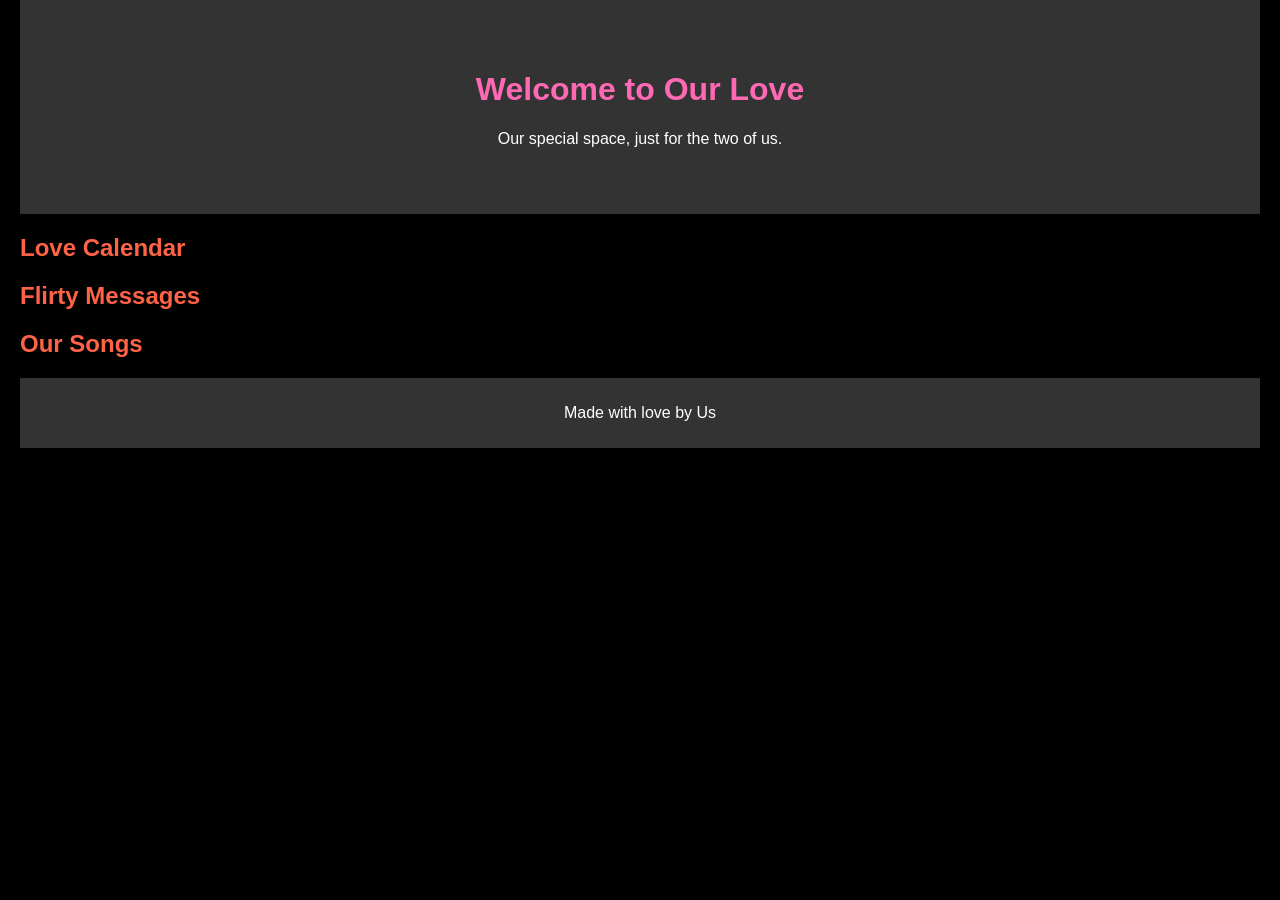
==== index.html @ e014e987 "Initial commit of love website with HTML, CSS, JS" ====
<!DOCTYPE html>
<html lang="en">
<head>
    <meta charset="UTF-8">
    <meta name="viewport" content="width=device-width, initial-scale=1.0">
    <title>Our Love Website</title>
    <link rel="stylesheet" href="style.css">
</head>
<body>
    <div class="container">
        <header>
            <h1>Welcome to Our Love</h1>
            <p>Our special space, just for the two of us.</p>
        </header>
        <section class="calendar">
            <h2>Love Calendar</h2>
            <!-- Love Calendar and countdown will go here -->
        </section>
        <section class="messages">
            <h2>Flirty Messages</h2>
            <!-- Pickup lines will go here -->
        </section>
        <section class="songs">
            <h2>Our Songs</h2>
            <!-- Songs list will go here -->
        </section>
        <footer>
            <p>Made with love by Us</p>
        </footer>
    </div>
    <script src="script.js"></script>
</body>
</html>
---- style.css ----
body {
    background-color: black;
    color: white;
    font-family: 'Arial', sans-serif;
    margin: 0;
    padding: 0;
}

header {
    text-align: center;
    padding: 50px;
    background-color: #333;
}

h1 {
    color: #ff69b4;
}

h2 {
    color: #ff6347;
}

.container {
    margin: 0 20px;
}

footer {
    text-align: center;
    padding: 10px;
    background-color: #333;
}
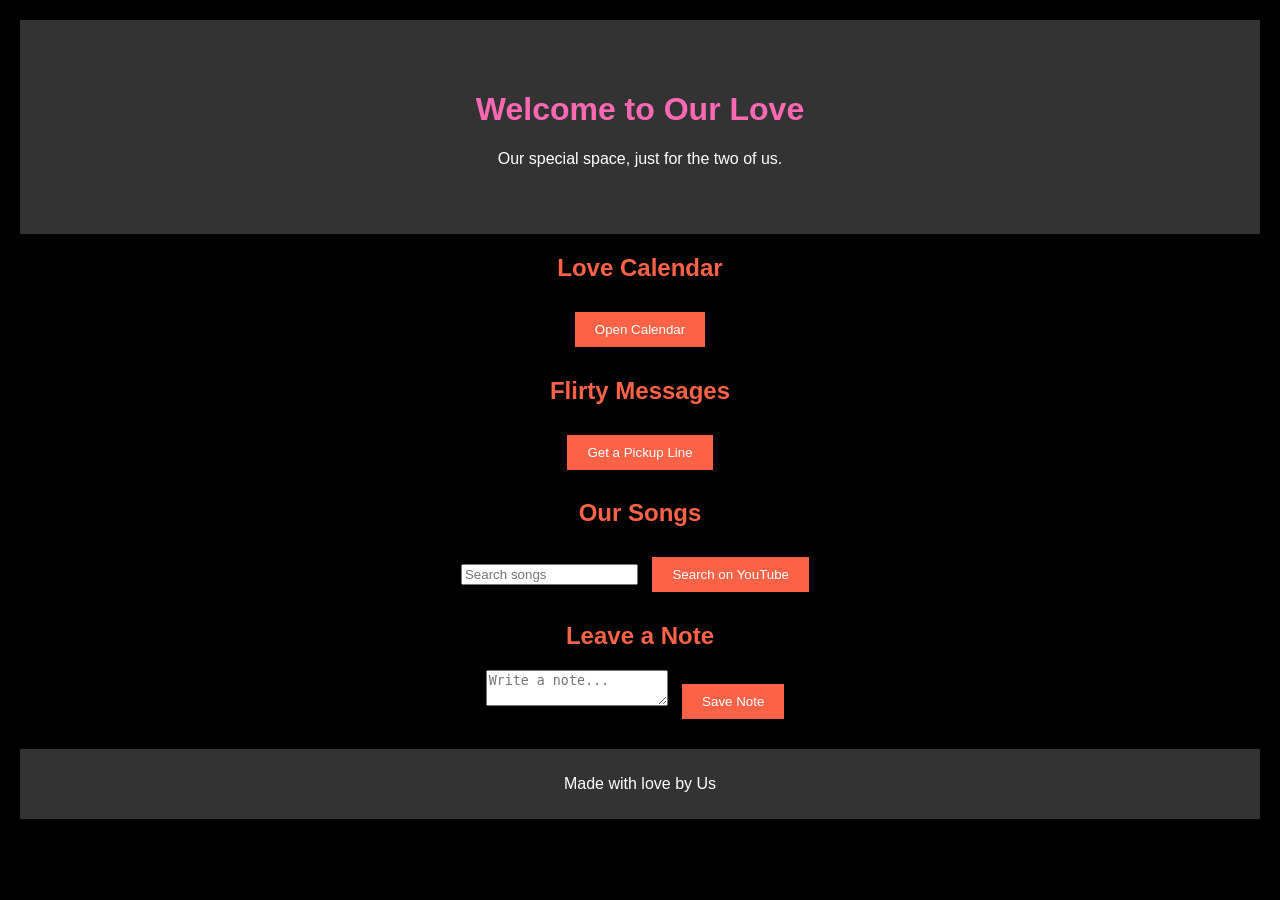
==== commit 20b93320: "Added countdown, live chat, and music features" ====
--- a/index.html
+++ b/index.html
@@ -12,22 +12,36 @@
             <h1>Welcome to Our Love</h1>
             <p>Our special space, just for the two of us.</p>
         </header>
+
         <section class="calendar">
             <h2>Love Calendar</h2>
-            <!-- Love Calendar and countdown will go here -->
+            <button onclick="openCalendar()">Open Calendar</button>
         </section>
+
         <section class="messages">
             <h2>Flirty Messages</h2>
-            <!-- Pickup lines will go here -->
+            <button onclick="generatePickupLine()">Get a Pickup Line</button>
+            <div id="pickupLine"></div>
         </section>
+
         <section class="songs">
             <h2>Our Songs</h2>
-            <!-- Songs list will go here -->
+            <input type="text" id="songSearch" placeholder="Search songs">
+            <button onclick="searchSong()">Search on YouTube</button>
         </section>
+
+        <section class="notes">
+            <h2>Leave a Note</h2>
+            <textarea id="noteInput" placeholder="Write a note..."></textarea>
+            <button onclick="saveNote()">Save Note</button>
+            <div id="savedNotes"></div>
+        </section>
+
         <footer>
             <p>Made with love by Us</p>
         </footer>
     </div>
+
     <script src="script.js"></script>
 </body>
 </html>
--- a/style.css
+++ b/style.css
@@ -4,10 +4,10 @@
     font-family: 'Arial', sans-serif;
     margin: 0;
     padding: 0;
+    text-align: center;
 }
 
 header {
-    text-align: center;
     padding: 50px;
     background-color: #333;
 }
@@ -20,14 +20,43 @@
     color: #ff6347;
 }
 
+button {
+    background-color: #ff6347;
+    color: white;
+    padding: 10px 20px;
+    border: none;
+    cursor: pointer;
+    margin: 10px;
+}
+
+button:hover {
+    background-color: #ff4500;
+}
+
 .container {
-    margin: 0 20px;
+    margin: 20px;
 }
 
 footer {
-    text-align: center;
     padding: 10px;
     background-color: #333;
+    margin-top: 20px;
 }
 
+/* Falling roses animation */
+@keyframes fall {
+    0% {
+        opacity: 0;
+        top: -10px;
+    }
+    100% {
+        opacity: 1;
+        top: 100%;
+    }
+}
 
+.rose {
+    position: absolute;
+    left: 50%;
+    animation: fall 5s infinite linear;
+}
